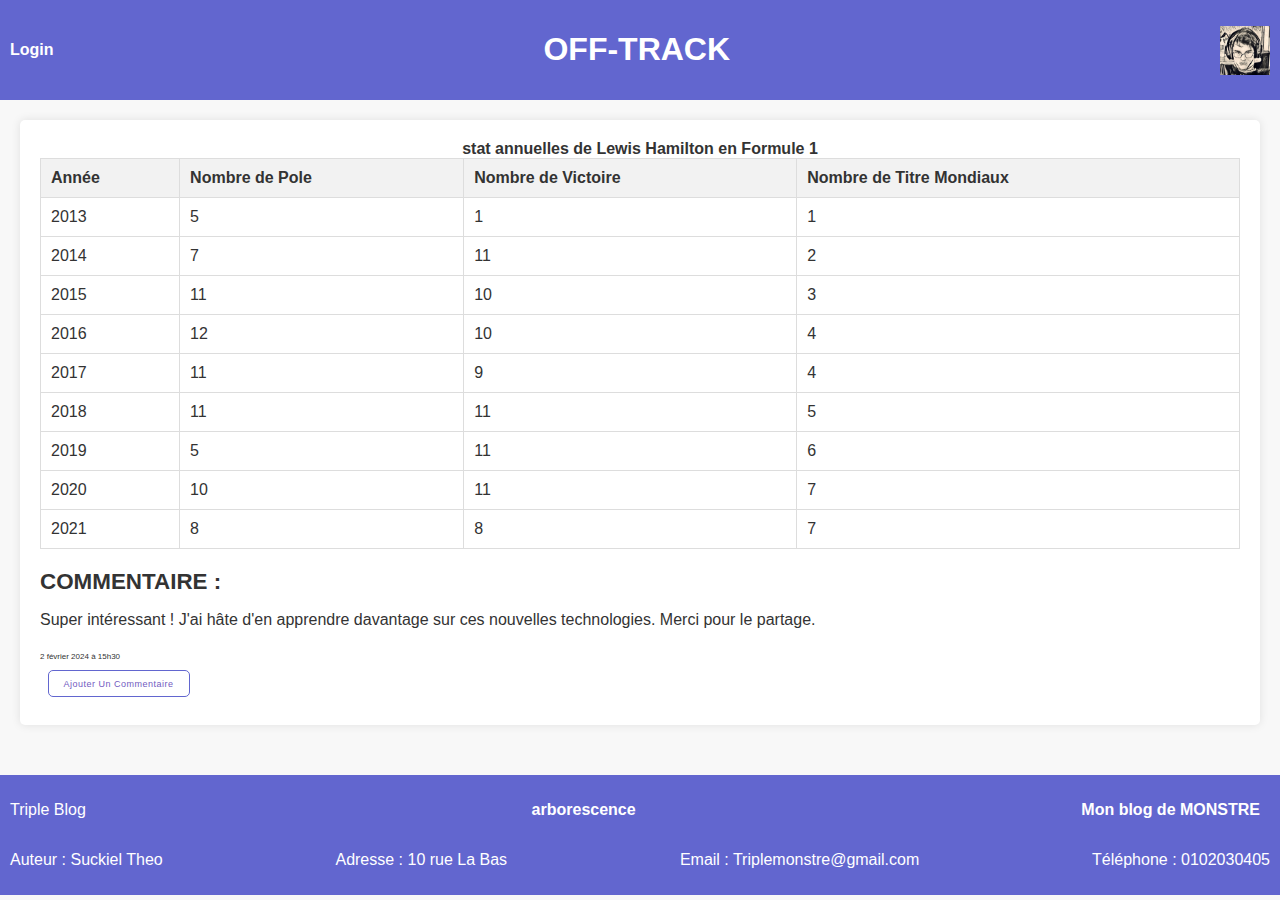
==== article.html @ 7787e986 "first commit" ====
<!DOCTYPE html>
<html lang="fr">
<head>
    <meta charset="UTF-8">
    <meta name="viewport" content="width=device-width, initial-scale=1.0">
    <title>Article 1</title>
    <link rel="shortcut icon" type="image/x-icon" href="logo2.ico">
    <link rel="icon" type="image/png" href="logo.png">
    <link rel="stylesheet" href="stylearticle.css">
</head>
<body>
    <header>
        <nav>
            <a href="/Tpacces">Login</a>
            
            <h1 style="color: #fff;"><a href="blog.html">OFF-TRACK</a></h1>
            
            <div class="logonav">
                <img src="logo.png" alt="Logo" class="logo">
            </div>
        </nav>
    </header>
    <main>
        <article>
        
            <table>
                
                <caption><strong>stat annuelles de Lewis Hamilton en Formule 1</strong></caption>


                <thead>
                    <tr>
                        <th scope="col">Année</th>
                        <th scope="col">Nombre de Pole</th>
                        <th scope="col">Nombre de Victoire</th>
                        <th scope="col">Nombre de Titre Mondiaux</th>
                    </tr>
                </thead>
                <tbody>
                    <tr>
                        <td>2013</td>
                        <td>5</td>
                        <td>1</td>
                        <td>1</td>
                    </tr>
                </tbody>
                
                    <tr>
                        <td>2014</td>
                        <td>7</td>
                        <td>11</td>
                        <td>2</td>
                    </tr>
                
                    <tr>
                        <td>2015</td>
                        <td>11</td>
                        <td>10</td>
                        <td>3</td>
                    </tr>
                
                    <tr>
                        <td>2016</td>
                        <td>12</td>
                        <td>10</td>
                        <td>4</td>
                    </tr>
                
                    <tr>
                        <td>2017</td>
                        <td>11</td>
                        <td>9</td>
                        <td>4</td>
                    </tr>
                
                    <tr>
                        <td>2018</td>
                        <td>11</td>
                        <td>11</td>
                        <td>5</td>
                    </tr>
                
                    <tr>
                        <td>2019</td>
                        <td>5</td>
                        <td>11</td>
                        <td>6</td>
                    </tr>
                
                    <tr>
                        <td>2020</td>
                        <td>10</td>
                        <td>11</td>
                        <td>7</td>
                    </tr>
                
                    <tr>
                        <td>2021</td>
                        <td>8</td>
                        <td>8</td>
                        <td>7</td>
                    </tr>
            </table>
            <h1 style="zoom: 70%">COMMENTAIRE :</h1>
            <div class="comment">
                <div class="comment-content">
                    <p>Super intéressant ! J'ai hâte d'en apprendre davantage sur ces nouvelles technologies. Merci pour le partage.</p>
                    <span class="timestamp" style="zoom: 50%;">2 février 2024 à 15h30</span>
                </div>
            </div>
            <button> Ajouter Un Commentaire </button>
        </article>
    </main>
    <footer id="footer">
        <nav>
            <p>Triple Blog</p>
            <a href="Arbre.html">arborescence</a>
            <ul>
                <li><a href="blog.html">Mon blog de MONSTRE</a></li>
            </ul>
        </nav>
        <nav>
            <p>Auteur : Suckiel Theo</p>
            <p>Adresse : 10 rue La Bas</p>
            <p>Email : Triplemonstre@gmail.com</p>
            <p>Téléphone : 0102030405</p>
        </nav>
        
    </footer>
</body>
</html>
---- stylearticle.css ----
body {
    font-family: 'Arial', sans-serif;
    margin: 0;
    padding: 0;
    background-color: #f8f8f8;
    color: #333;
}

header {
    background-color: #6266CF;
    padding: 10px;
}

nav {
    display: flex;
    justify-content: space-between;
    align-items: center;
}

nav ul {
    list-style: none;
    margin: 0;
    padding: 0;
    display: flex;
}

nav li {
    margin-right: 10px;
}

nav a {
    text-decoration: none;
    color: #fff;
    font-weight: bold;
}

.logo {
    width: 50px;
    margin-top: 5px;
}

main {
    padding: 20px;
}


article {
    margin-bottom: 30px;
    background-color: #fff;
    padding: 20px;
    border-radius: 5px;
    box-shadow: 0 0 10px rgba(0, 0, 0, 0.1);
    transition: box-shadow 0.3s ease;
}

article:hover {
    box-shadow: 0 0 20px rgba(0, 0, 0, 0.2);
}

footer {
    background-color: #6266CF;
    color: #fff;
    padding: 10px;
    text-align: center;
}

footer ul {
    list-style: none;
    padding: 0;
    margin: 0;
}

footer li {
    display: inline;
    margin-right: 10px;
}

footer a {
    color: #fff;
    text-decoration: none;
}

article img {
    height: 150px;
    margin-right: 20px;
    border-radius: 5px;
}

.other {
    margin-right: 100px;
}

.imgarticle{
    float: right !important;
}

button {
    position: relative;
    display: inline-block;
    margin: 15px;
    padding: 15px 30px;
    text-align: center;
    font-size: 18px;
    letter-spacing: 1px;
    text-decoration: none;
    color: #725AC1;
    background: transparent;
    cursor: pointer;
    transition: ease-out 0.5s;
    border: 2px solid #6266CF;
    border-radius: 10px;
    box-shadow: inset 0 0 0 0 #6266CF;
    zoom: 50%;
    }

    :focus {
        outline: 2px solid #007bff;
        outline-offset: 2px;
    }

    button:hover {
    color: white;
    box-shadow: inset 0 -100px 0 0 #6266CF;
    }

    button:active {
    transform: scale(0.9);
    }
    
    table {
    width: 100%;
    border-collapse: collapse;
    margin-bottom: 20px;
    }

    th, td {
        border: 1px solid #ddd;
        padding: 10px;
        text-align: left;
    }

    th {
        background-color: #f2f2f2;
    }

    tfoot {
        font-weight: bold;
    }
    .Arboressance{
        position: relative;
        margin-top: 190px;
        margin-left: 350px;
    }
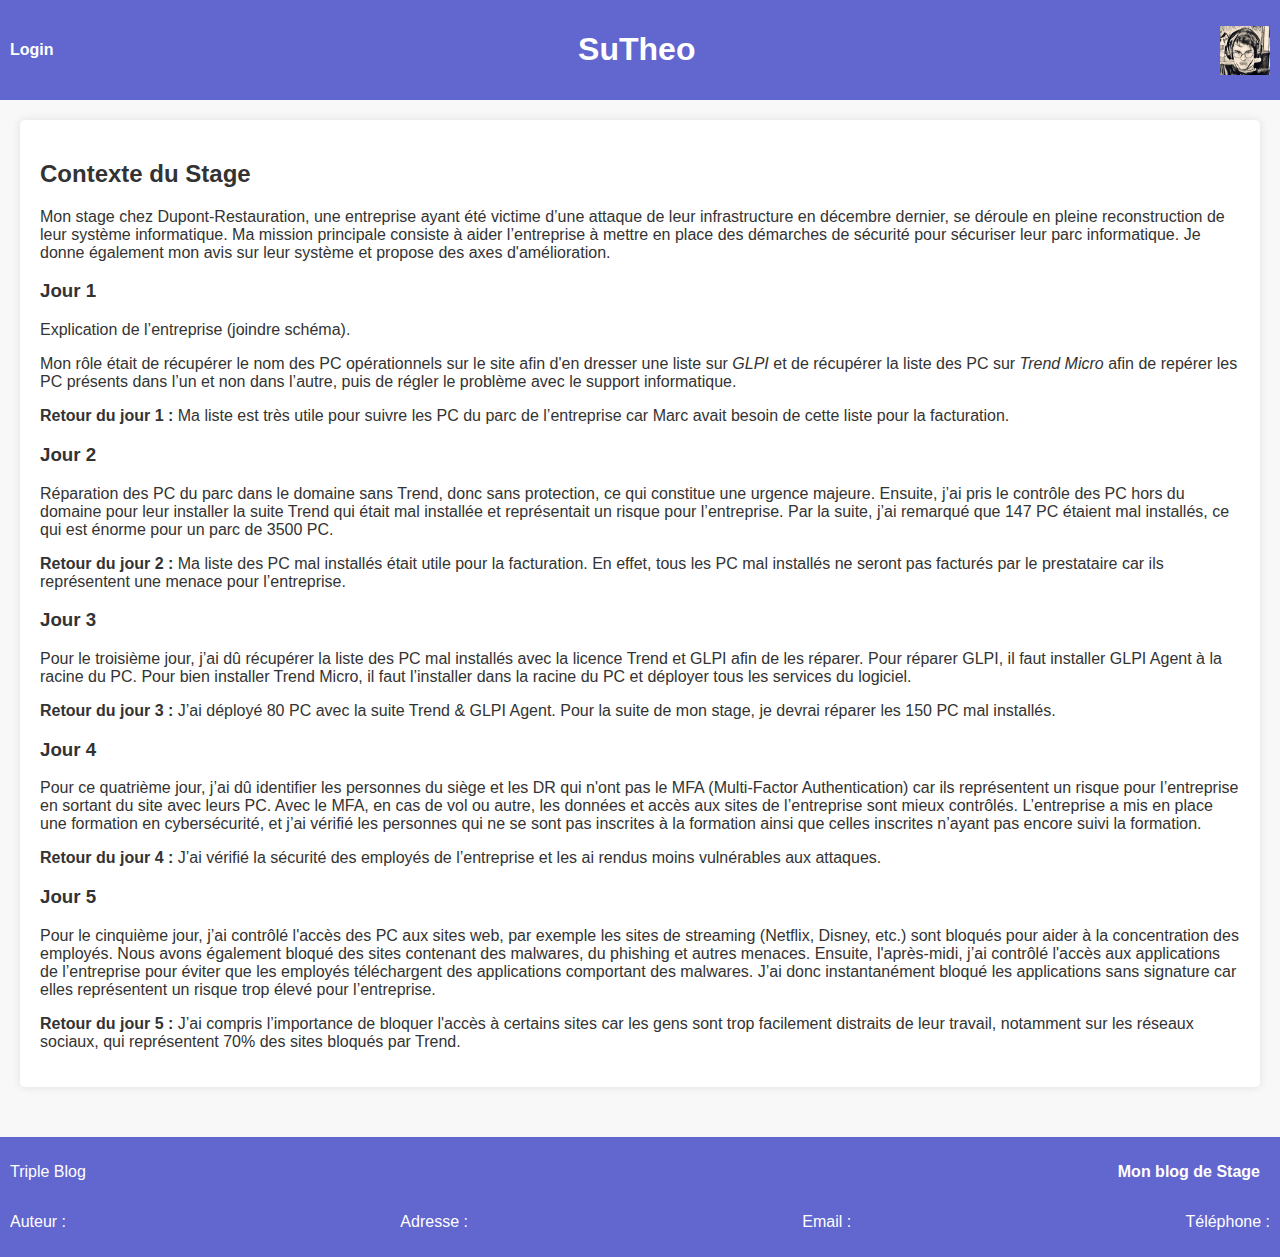
==== commit 3da39931: "Semaine 1" ====
--- a/article.html
+++ b/article.html
@@ -3,7 +3,7 @@
 <head>
     <meta charset="UTF-8">
     <meta name="viewport" content="width=device-width, initial-scale=1.0">
-    <title>Article 1</title>
+    <title>Ma Première Semaine de Stage</title>
     <link rel="shortcut icon" type="image/x-icon" href="logo2.ico">
     <link rel="icon" type="image/png" href="logo.png">
     <link rel="stylesheet" href="stylearticle.css">
@@ -12,9 +12,7 @@
     <header>
         <nav>
             <a href="/Tpacces">Login</a>
-            
-            <h1 style="color: #fff;"><a href="blog.html">OFF-TRACK</a></h1>
-            
+            <h1 style="color: #fff;"><a href="blog.html">SuTheo</a></h1>
             <div class="logonav">
                 <img src="logo.png" alt="Logo" class="logo">
             </div>
@@ -22,110 +20,44 @@
     </header>
     <main>
         <article>
-        
-            <table>
-                
-                <caption><strong>stat annuelles de Lewis Hamilton en Formule 1</strong></caption>
+            <h2>Contexte du Stage</h2>
+            <p>Mon stage chez Dupont-Restauration, une entreprise ayant été victime d’une attaque de leur infrastructure en décembre dernier, se déroule en pleine reconstruction de leur système informatique. Ma mission principale consiste à aider l’entreprise à mettre en place des démarches de sécurité pour sécuriser leur parc informatique. Je donne également mon avis sur leur système et propose des axes d'amélioration.</p>
 
+            <h3>Jour 1</h3>
+            <p>Explication de l’entreprise (joindre schéma).</p>
+            <p>Mon rôle était de récupérer le nom des PC opérationnels sur le site afin d'en dresser une liste sur <em>GLPI</em> et de récupérer la liste des PC sur <em>Trend Micro</em> afin de repérer les PC présents dans l’un et non dans l’autre, puis de régler le problème avec le support informatique.</p>
+            <p><strong>Retour du jour 1 :</strong> Ma liste est très utile pour suivre les PC du parc de l’entreprise car Marc avait besoin de cette liste pour la facturation.</p>
 
-                <thead>
-                    <tr>
-                        <th scope="col">Année</th>
-                        <th scope="col">Nombre de Pole</th>
-                        <th scope="col">Nombre de Victoire</th>
-                        <th scope="col">Nombre de Titre Mondiaux</th>
-                    </tr>
-                </thead>
-                <tbody>
-                    <tr>
-                        <td>2013</td>
-                        <td>5</td>
-                        <td>1</td>
-                        <td>1</td>
-                    </tr>
-                </tbody>
-                
-                    <tr>
-                        <td>2014</td>
-                        <td>7</td>
-                        <td>11</td>
-                        <td>2</td>
-                    </tr>
-                
-                    <tr>
-                        <td>2015</td>
-                        <td>11</td>
-                        <td>10</td>
-                        <td>3</td>
-                    </tr>
-                
-                    <tr>
-                        <td>2016</td>
-                        <td>12</td>
-                        <td>10</td>
-                        <td>4</td>
-                    </tr>
-                
-                    <tr>
-                        <td>2017</td>
-                        <td>11</td>
-                        <td>9</td>
-                        <td>4</td>
-                    </tr>
-                
-                    <tr>
-                        <td>2018</td>
-                        <td>11</td>
-                        <td>11</td>
-                        <td>5</td>
-                    </tr>
-                
-                    <tr>
-                        <td>2019</td>
-                        <td>5</td>
-                        <td>11</td>
-                        <td>6</td>
-                    </tr>
-                
-                    <tr>
-                        <td>2020</td>
-                        <td>10</td>
-                        <td>11</td>
-                        <td>7</td>
-                    </tr>
-                
-                    <tr>
-                        <td>2021</td>
-                        <td>8</td>
-                        <td>8</td>
-                        <td>7</td>
-                    </tr>
-            </table>
-            <h1 style="zoom: 70%">COMMENTAIRE :</h1>
-            <div class="comment">
-                <div class="comment-content">
-                    <p>Super intéressant ! J'ai hâte d'en apprendre davantage sur ces nouvelles technologies. Merci pour le partage.</p>
-                    <span class="timestamp" style="zoom: 50%;">2 février 2024 à 15h30</span>
-                </div>
-            </div>
-            <button> Ajouter Un Commentaire </button>
+            <h3>Jour 2</h3>
+            <p>Réparation des PC du parc dans le domaine sans Trend, donc sans protection, ce qui constitue une urgence majeure. Ensuite, j’ai pris le contrôle des PC hors du domaine pour leur installer la suite Trend qui était mal installée et représentait un risque pour l’entreprise. Par la suite, j’ai remarqué que 147 PC étaient mal installés, ce qui est énorme pour un parc de 3500 PC.</p>
+            <p><strong>Retour du jour 2 :</strong> Ma liste des PC mal installés était utile pour la facturation. En effet, tous les PC mal installés ne seront pas facturés par le prestataire car ils représentent une menace pour l’entreprise.</p>
+
+            <h3>Jour 3</h3>
+            <p>Pour le troisième jour, j’ai dû récupérer la liste des PC mal installés avec la licence Trend et GLPI afin de les réparer. Pour réparer GLPI, il faut installer GLPI Agent à la racine du PC. Pour bien installer Trend Micro, il faut l’installer dans la racine du PC et déployer tous les services du logiciel.</p>
+            <p><strong>Retour du jour 3 :</strong> J’ai déployé 80 PC avec la suite Trend & GLPI Agent. Pour la suite de mon stage, je devrai réparer les 150 PC mal installés.</p>
+
+            <h3>Jour 4</h3>
+            <p>Pour ce quatrième jour, j’ai dû identifier les personnes du siège et les DR qui n'ont pas le MFA (Multi-Factor Authentication) car ils représentent un risque pour l’entreprise en sortant du site avec leurs PC. Avec le MFA, en cas de vol ou autre, les données et accès aux sites de l’entreprise sont mieux contrôlés. L’entreprise a mis en place une formation en cybersécurité, et j’ai vérifié les personnes qui ne se sont pas inscrites à la formation ainsi que celles inscrites n’ayant pas encore suivi la formation.</p>
+            <p><strong>Retour du jour 4 :</strong> J’ai vérifié la sécurité des employés de l’entreprise et les ai rendus moins vulnérables aux attaques.</p>
+
+            <h3>Jour 5</h3>
+            <p>Pour le cinquième jour, j’ai contrôlé l'accès des PC aux sites web, par exemple les sites de streaming (Netflix, Disney, etc.) sont bloqués pour aider à la concentration des employés. Nous avons également bloqué des sites contenant des malwares, du phishing et autres menaces. Ensuite, l'après-midi, j’ai contrôlé l'accès aux applications de l’entreprise pour éviter que les employés téléchargent des applications comportant des malwares. J’ai donc instantanément bloqué les applications sans signature car elles représentent un risque trop élevé pour l’entreprise.</p>
+            <p><strong>Retour du jour 5 :</strong> J’ai compris l’importance de bloquer l'accès à certains sites car les gens sont trop facilement distraits de leur travail, notamment sur les réseaux sociaux, qui représentent 70% des sites bloqués par Trend.</p>
         </article>
     </main>
     <footer id="footer">
         <nav>
             <p>Triple Blog</p>
-            <a href="Arbre.html">arborescence</a>
             <ul>
-                <li><a href="blog.html">Mon blog de MONSTRE</a></li>
+                <li><a href="blog.html">Mon blog de Stage</a></li>
             </ul>
         </nav>
         <nav>
-            <p>Auteur : Suckiel Theo</p>
-            <p>Adresse : 10 rue La Bas</p>
-            <p>Email : Triplemonstre@gmail.com</p>
-            <p>Téléphone : 0102030405</p>
+            <p>Auteur :</p>
+            <p>Adresse :</p>
+            <p>Email :</p>
+            <p>Téléphone :</p>
         </nav>
-        
     </footer>
 </body>
 </html>
